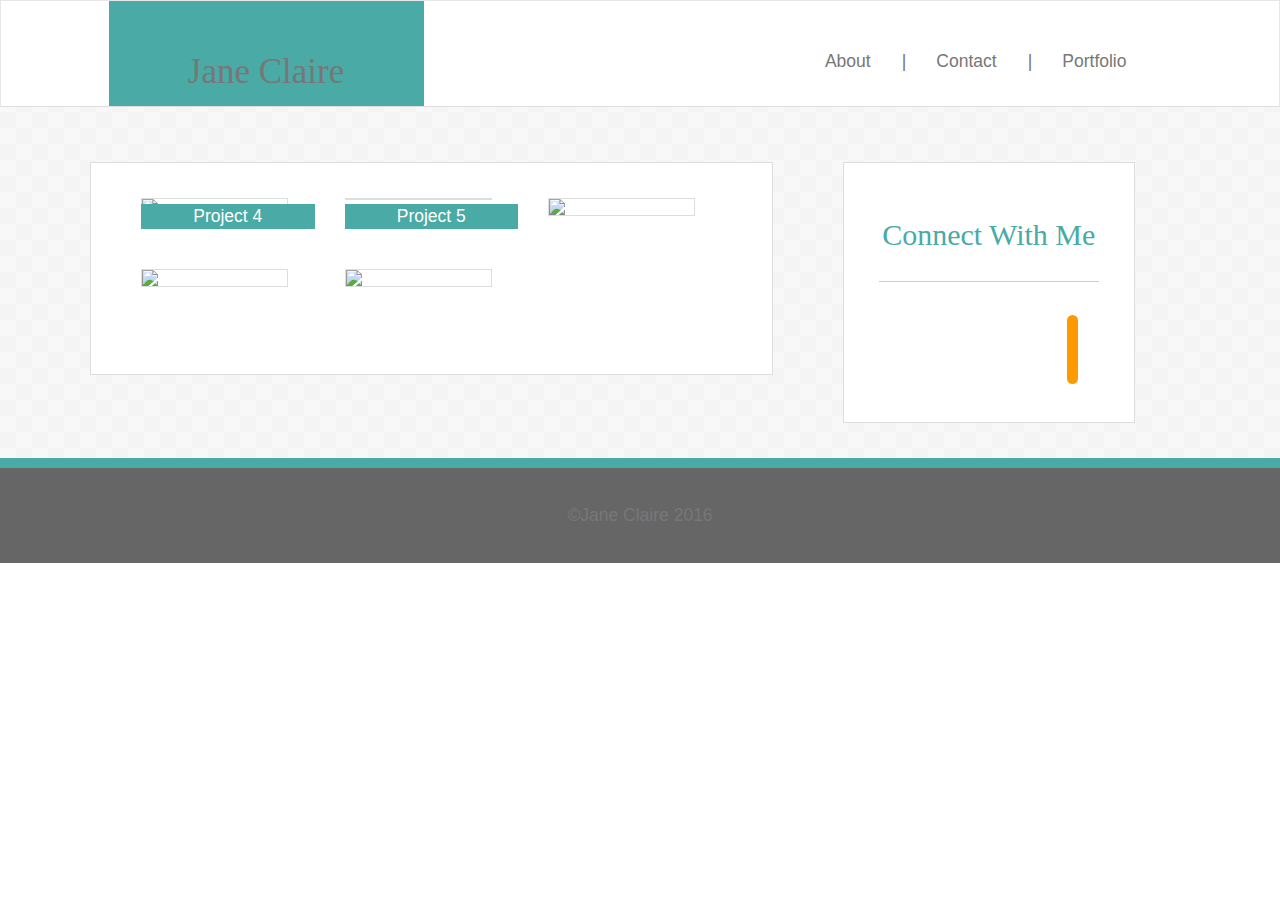
==== portfolio.html @ c254fc9f "add portfolio.html. add css styles to .body-content and .desc  to accommodate img captions.css" ====
<!DOCTYPE html>
<html lang="en">
<head>
  <meta charset="utf-8">
  <meta http-equiv="X-UA-Compatible" content="IE=edge">
  <meta name="viewport" content="width=device-width, initial-scale=1">

  <title>Bootstrap Responsive Portfolio &#x21e8; About</title>
  <!-- reset styles for uniformity accross browsers -->
  <link rel="stylesheet" type="text/css" href="assets/css/reset.css">
  <!-- Latest compiled and minified CSS -->
  <link rel="stylesheet" href="https://maxcdn.bootstrapcdn.com/bootstrap/3.3.7/css/bootstrap.min.css" integrity="sha384-BVYiiSIFeK1dGmJRAkycuHAHRg32OmUcww7on3RYdg4Va+PmSTsz/K68vbdEjh4u" crossorigin="anonymous">
  <!-- font awesome -->
  <script src="https://use.fontawesome.com/bdf18541d4.js"></script>
  <!-- custom css -->
  <link rel="stylesheet" type="text/css" href="assets/css/style.css">

  <!-- HTML5 shim and Respond.js for IE8 support of HTML5 elements and media queries -->
  <!-- WARNING: Respond.js doesn't work if you view the page via file:// -->
    <!--[if lt IE 9]>
      <script src="https://oss.maxcdn.com/html5shiv/3.7.3/html5shiv.min.js"></script>
      <script src="https://oss.maxcdn.com/respond/1.4.2/respond.min.js"></script>
      <![endif]-->
    </head>

    <body>
      <div class="container-fluid">

        <!-- header containter -->
        <nav class="navbar navbar-default">
          <div class="container-fluid" id="nav">
            <!-- Brand and toggle get grouped for better mobile display -->
            <div class="navbar-header">
              <button type="button" class="navbar-toggle collapsed" data-toggle="collapse" data-target="#bs-example-navbar-collapse-1" aria-expanded="false">
                <span class="sr-only">Toggle navigation</span>
                <span class="icon-bar"></span>
                <span class="icon-bar"></span>
                <span class="icon-bar"></span>
              </button>
              <a class="navbar-brand col-xs-12" href="#">Jane Claire</a>
            </div>

            <!-- Collect the nav links, forms, and other content for toggling -->
            <div class="collapse navbar-collapse" id="bs-example-navbar-collapse-1">
              <ul class="nav navbar-nav navbar-right ">
                <li><a href="index.html">About <span id="pipe">|</span> <span class="sr-only">(current)</span></a></li>
                <li><a href="contact.html">Contact <span id="pipe">|</span></a></li>
                <li><a href="portfolio.html">Portfolio</a></li>
              </ul>
            </div><!-- /.navbar-collapse -->
          </div><!-- /.container-fluid -->
        </nav>
        <!-- content container -->
        <div class="container">
          <div class="row">
            <div class=" col-md-7 body-content">
            <!-- customized from source(lines 57-102): http://stackoverflow.com/questions/26010257/bootstrap-3-css-image-caption-overlay; BROKEN IN MD VIEW
            -->
              <div class="col-sm-4">
                <a href="#">
                  <img class = "img img-responsive" src="https://placebear.com/g/300/300" />
                  <div class="desc">
                    <p class="desc_content text-center">Project 1</p>
                  </div>
                </a>
              </div>

              <div class="col-sm-4">
                <a href="#">
                  <img  src="https://placebear.com/g/300/300" class="img img-responsive" alt="">
                  <div class="desc">
                    <p class="desc_content text-center">Project 2</p>
                  </div>
                </a>
              </div>

              <div class="col-sm-4">
                <a href="#">
                  <img class = "img img-responsive" src="https://placebear.com/g/300/300" />
                  <div class="desc">
                    <p class="desc_content text-center">Project 3</p>
                  </div>
                </a>
              </div>

              <div class="col-sm-4">
                <a href="#">
                  <img class = "img img-responsive" src="https://placebear.com/g/300/300" />
                  <div class="desc">
                    <p class="desc_content text-center">Project 4</p>
                  </div>
                </a>
              </div>

              <div class="col-sm-4">
                <a href="#">
                  <img class = "img img-responsive" src="https://placebear.com/g/300/300" />
                  <div class="desc">
                    <p class="desc_content text-center">Project 5</p>
                  </div>
                </a>
              </div>

            </div>
            <div class=" col-md-3 body-content text-center">
              <h2>Connect With Me</h2>
              <div class="row">
                <div class="col-xs-3 col-md-12 col-lg-4">
                  <a href="https://github.com/pixiephreak"><i class="fa fa-github-square fa-1x social-icon" id="github" aria-hidden="true"></i></a>
                </div>
                <div class="col-xs-3 col-md-12 col-lg-4"
                <a href="https://www.linkedin.com/in/jane-claire-remick/"><i class="fa fa-linkedin-square fa-1x social-icon" id="linkedin" aria-hidden="true"></i></a>
              </div>
              <div class="col-xs-3col-md-12 col-lg-4"
              <a href="http://stackoverflow.com/users/6055136/j-c/"><i class="fa fa-stack-overflow fa-1x social-icon" id="stackoverflow" aria-hidden="true"></i></a>
            </div>
          </div>
        </div>
      </div>
    </div>

  </div>

  <footer class="footer">
    <div class="container" id="footer">
      <p class="text-muted text-center">&#169;Jane Claire 2016</p>
    </div>
  </footer>
  <!-- TO-DO: add containter/row/col divs for content and social -->
  <!-- TO-DO: add footer containter -->

  <!-- jQuery (necessary for Bootstrap's JavaScript plugins) -->
  <script src="https://ajax.googleapis.com/ajax/libs/jquery/1.12.4/jquery.min.js"></script>
  <!-- Include all compiled plugins (below), or include individual files as needed -->
  <!-- Latest compiled and minified JavaScript -->
  <script src="https://maxcdn.bootstrapcdn.com/bootstrap/3.3.7/js/bootstrap.min.js" integrity="sha384-Tc5IQib027qvyjSMfHjOMaLkfuWVxZxUPnCJA7l2mCWNIpG9mGCD8wGNIcPD7Txa" crossorigin="anonymous"></script>

</body>

</html>
---- assets/css/style.css ----
/*Colors Pro-tip: Use the Eye Dropper Chrome extension to find the colors used on web pages.
Teal color (used for headings and backgrounds): #4aaaa5
Regular font color (used for paragraphs and all text besides the headings): #777777
Main header background color: #ffffff
Main header border color: #cccccc
Footer background color: #666666
Main content background color: #ffffff
Main content border color: #dddddd
Fonts:
For heading fonts use font-family: 'Georgia', Times, Times New Roman, serif;.
For all other fonts use 'Arial', 'Helvetica Neue', Helvetica, sans-serif;.*/
/** {
background-image: url("../images/ps_neutral/ps_neutral_@2X.png");
}*/

body {
	font-family: 'Arial', 'Helvetica Neue', Helvetica, sans-serif;
	font-size: 1.75em;

}

h1, h2 {font-family: 'Georgia', Times, Times New Roman, serif;}

.container-fluid {
	padding: 0;
	background-image: url("../images/ps_neutral/ps_neutral_@2X.png");
	border: none;
}

.navbar-collapse {
	background-color: #fff;
}

.navbar {
	border-radius: 0;
	border-bottom: .1em solid #ddd;
	background-color: #fff;
}

.navbar-brand{
	padding: 1.5em;
	background-color: #4aaaa5;
	font-size: 2em;
	font-family: 'Georgia', Times, Times New Roman, serif;
	margin-left: 0;
	line-height: 1em;
	width: 9em;
	text-align: center;
}

.navbar-nav {
	margin: 2em 7em 0em 7em;
}

.navbar-header {
	height: 6em;
	padding-left: 7em;
	/*doesn't override bootstrap css :(*/
	color: #fff;
}

.navbar-collapse {
}

.navbar-toggle {
	margin: 1.5em;
	background-color: #ccc;
}

#pipe{
	margin-left: 1.5em;
}

.body-content {
	border: .1em solid #ddd;
	padding: 2em;
	margin: 2em;
	background-color: #fff;
	overflow: hidden;
}

.body-content h2 {
	padding-bottom: 1em;
	margin-bottom: 1em;
	border-bottom: 1px solid #ccc;
	color: #4aaaa5;
}

.body-content img {
	border: .1em solid #ddd;
	/*top right bottom left*/
	margin: 0em 1.5em 1em 0em;
	clear: both;
}

.body-content p {
	/*top right bottom left*/

}

/*source(lines 99-113): http://stackoverflow.com/questions/26010257/bootstrap-3-css-image-caption-overlay;*/
div.desc{
    background-color: #000;
    bottom: 100px;
    background-color: #4aaaa5;
    color: #fff;
    left: 0;
    position: relative;
    width: 100%;
}

.fix{
    width: 100%;
    padding: 0px;
}

#footer {
	background-color: #666;
	color: #ccc;
	border-top: 10px solid  #4aaaa5;
	padding: 0;
	margin: 0;
	width: 100%;
}

#footer p {
	margin: 2em;
}

#github {
	color: #000;
	font-size: 4em;

}

#linkedin {
	color: #0077B5;
	font-size: 4em;

}

/*style fa stack overflow to imitate assignment screenshot*/
#stackoverflow {
	background-color: #FF9900;
	color: #fff;
	font-size: 3em;
	padding: .1em;
	border-radius: 10px;
}

@media (max-width: 768px) {
	.navbar-header {
		padding: 0;
		background-color: #4aaaa5;
	}
	.navbar-toggle {
		margin-right: 3em;
	}
}
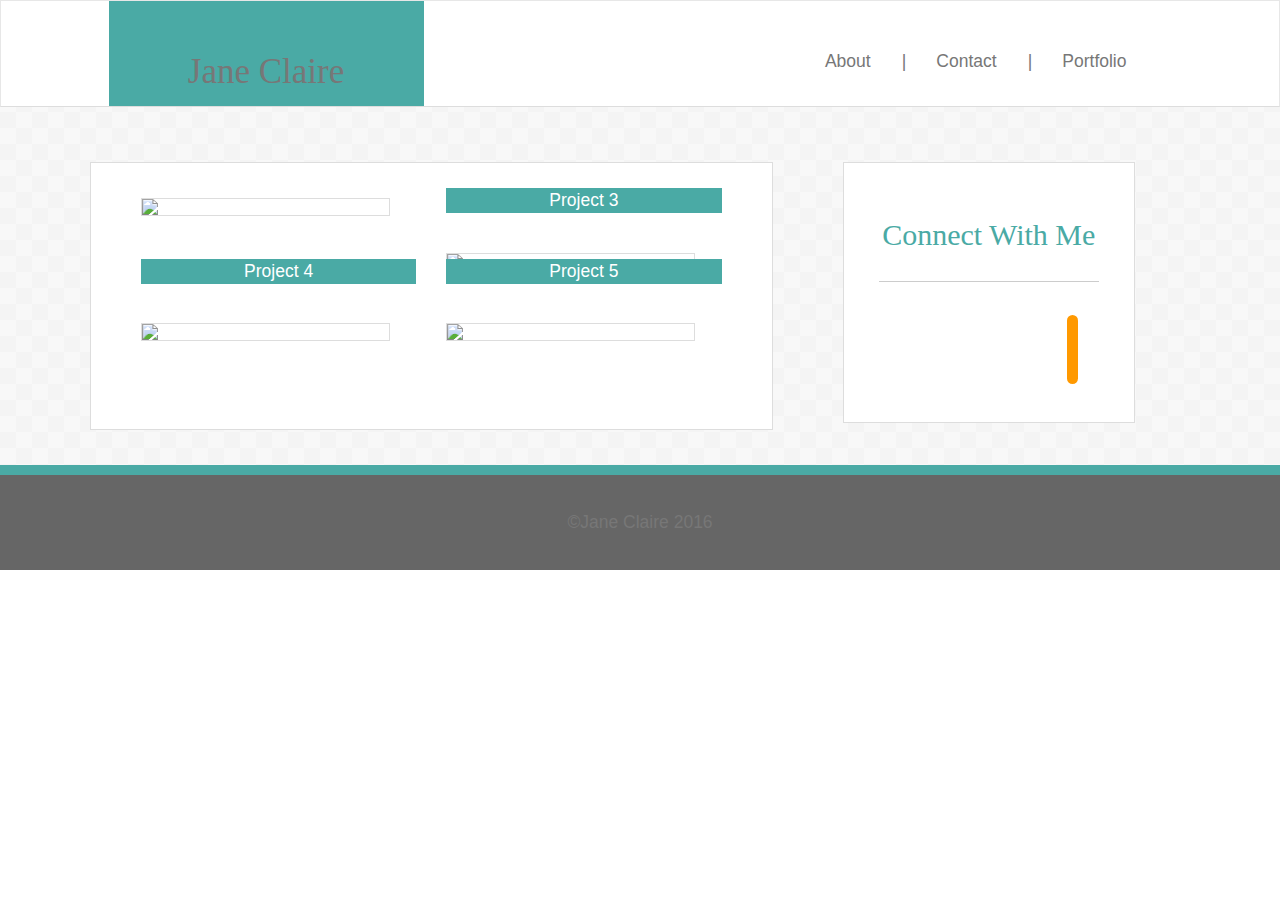
==== commit bb2171f8: "change img width" ====
--- a/portfolio.html
+++ b/portfolio.html
@@ -56,7 +56,7 @@
             <div class=" col-md-7 body-content">
             <!-- customized from source(lines 57-102): http://stackoverflow.com/questions/26010257/bootstrap-3-css-image-caption-overlay; BROKEN IN MD VIEW
             -->
-              <div class="col-sm-4">
+              <div class="col-sm-6">
                 <a href="#">
                   <img class = "img img-responsive" src="https://placebear.com/g/300/300" />
                   <div class="desc">
@@ -65,7 +65,7 @@
                 </a>
               </div>
 
-              <div class="col-sm-4">
+              <div class="col-sm-6">
                 <a href="#">
                   <img  src="https://placebear.com/g/300/300" class="img img-responsive" alt="">
                   <div class="desc">
@@ -74,7 +74,7 @@
                 </a>
               </div>
 
-              <div class="col-sm-4">
+              <div class="col-sm-6">
                 <a href="#">
                   <img class = "img img-responsive" src="https://placebear.com/g/300/300" />
                   <div class="desc">
@@ -83,7 +83,7 @@
                 </a>
               </div>
 
-              <div class="col-sm-4">
+              <div class="col-sm-6">
                 <a href="#">
                   <img class = "img img-responsive" src="https://placebear.com/g/300/300" />
                   <div class="desc">
@@ -92,7 +92,7 @@
                 </a>
               </div>
 
-              <div class="col-sm-4">
+              <div class="col-sm-6">
                 <a href="#">
                   <img class = "img img-responsive" src="https://placebear.com/g/300/300" />
                   <div class="desc">
